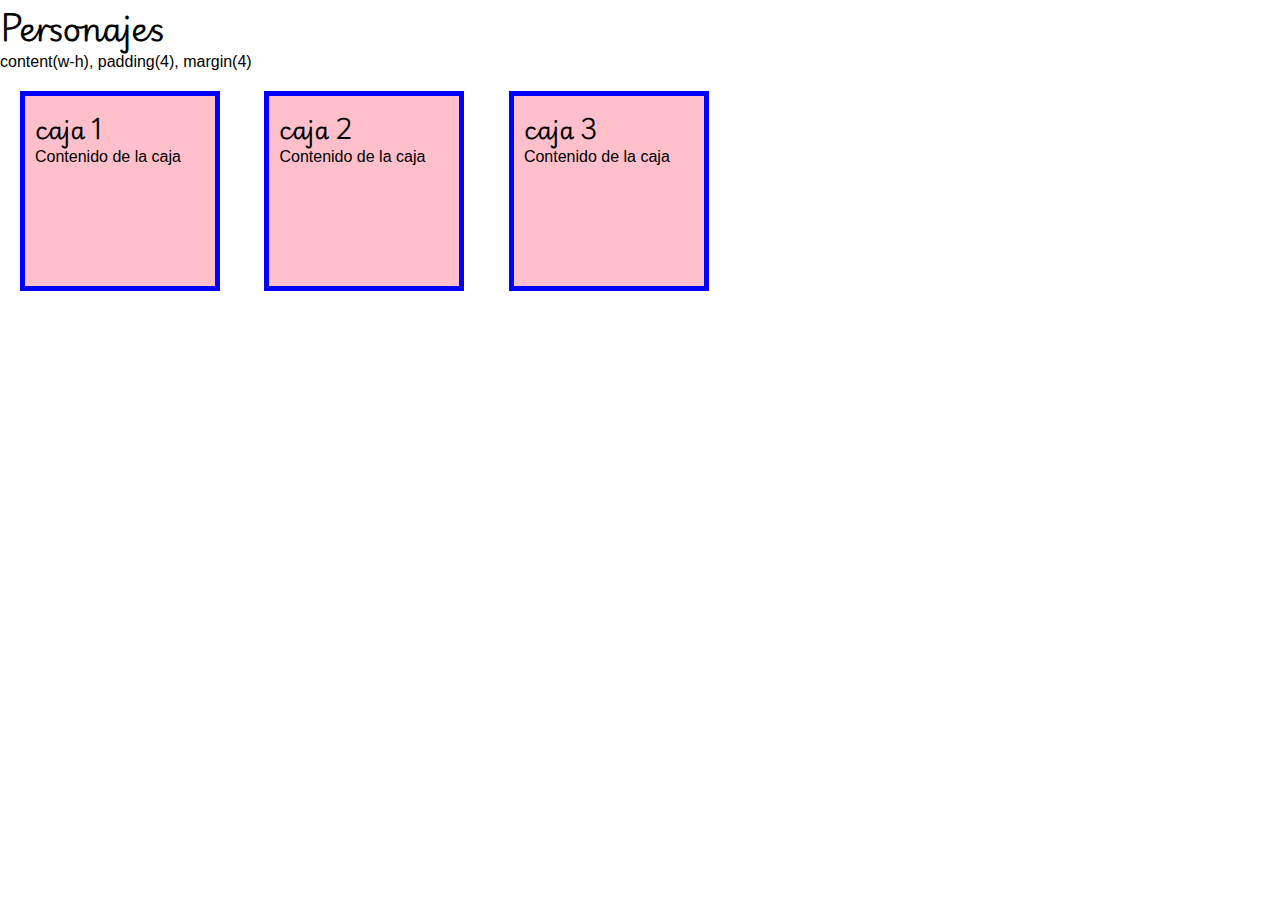
==== personajes.html @ 02999e46 "Creacion proyecto ejercio en clase 06112024" ====
<!DOCTYPE html>
<html lang="en">
<head>
    <meta charset="UTF-8">
    <meta name="viewport" content="width=device-width, initial-scale=1.0">
    <title>Document</title>
    <link rel="stylesheet" href="css/style.css">
</head>
<body>

    <h1>Personajes</h1>

    <p>content(w-h), padding(4), margin(4)</p>

    <div class="box-model">
        <h2>caja 1</h2>
        <p>Contenido de la caja</p>
    </div>
    <div class="box-model">
        <h2>caja 2</h2>
        <p>Contenido de la caja</p>
    </div>
    
    <div class="box-model">
        <h2>caja 3</h2>
        <p>Contenido de la caja</p>
    </div>
    
    

    
</body>
</html>
---- css/style.css ----
@import url('https://fonts.googleapis.com/css2?family=Playwrite+GB+S:ital,wght@0,100..400;1,100..400&display=swap');
 *{
    margin: 0;
    padding: 0;
    box-sizing: border-box ;
 }  
body{
    font-family: Arial, Helvetica, sans-serif;
}

h1,h2,h3{
    font-family: "Playwrite GB S",Arial, Helvetica, sans-serif;
}
header,footer{
    text-align: center;
    background-color: #002e8b;
    color: white;
}

main {
    text-align: center;
}

.columna{
    display: inline-block;
   width: 30%;
   height: auto;
   background-color: #f3f3f3;
   vertical-align: top;
    
}
.columna img{
    display: block;
    width: 100%;
}

    
.columna a{
    color: #292929;
    text-decoration: none;
    background-color: #002e8b;
    font-size: larger;
    color: white;
}

footer{
    height: 80px;
    vertical-align: auto;
}

/* clases de la pagina de personajes */
.box-model{
    display: inline-block;
    background-color: pink;
    width: 200px;
    height: 200px;
    padding: 12px 20px 50px 10px;
    border: solid 5px blue;
    margin: 20px;


    /* Ancho completo de la cajas
    content margin
    200+30+10+20=240*/
}
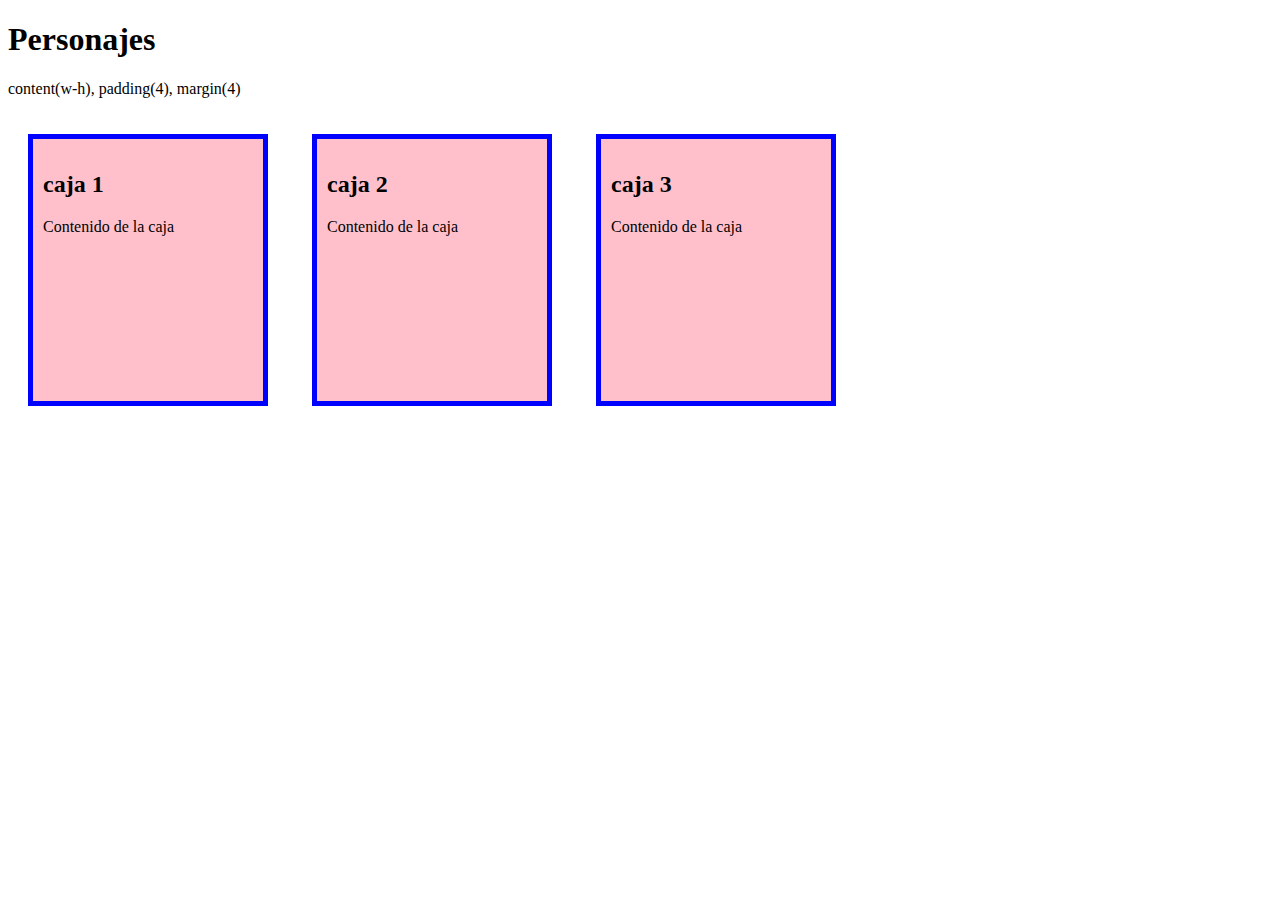
==== commit bc93d379: "prueba modificacion" ====
--- a/personajes.html
+++ b/personajes.html
@@ -4,7 +4,7 @@
     <meta charset="UTF-8">
     <meta name="viewport" content="width=device-width, initial-scale=1.0">
     <title>Document</title>
-    <link rel="stylesheet" href="css/style.css">
+    <link rel="stylesheet" href="css/estilos.css">
 </head>
 <body>
 
--- a/css/estilos.css
+++ b/css/estilos.css
@@ -0,0 +1,15 @@
+/* clases de la pagina de personajes */
+.box-model{
+    display: inline-block;
+    background-color: pink;
+    width: 200px;
+    height: 200px;
+    padding: 12px 20px 50px 10px;
+    border: solid 5px blue;
+    margin: 20px;
+
+
+    /* Ancho completo de la cajas
+    content margin
+    200+30+10+20=240*/
+}